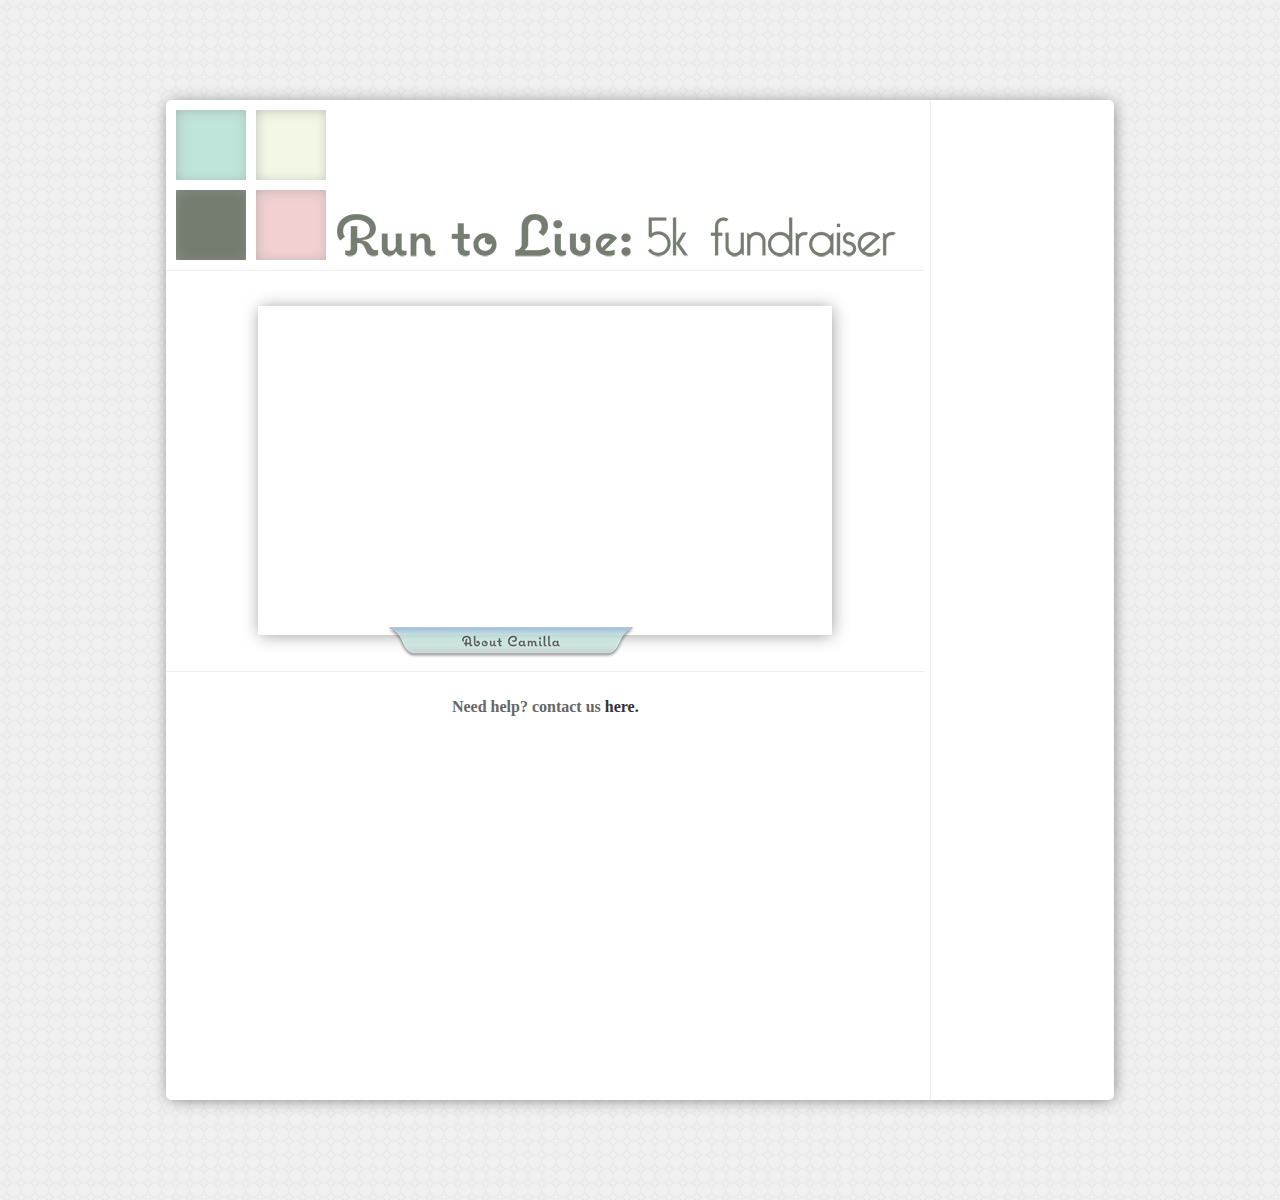
==== Index.html @ abff3bdb "Updating Index.html with images etc.  Still a long way to go" ====
<html>
<head>
	<link type="text/css" rel="stylesheet" href="Main.css">
	<script type="text/javascript">
	  var _gaq = _gaq || [];
	  _gaq.push(['_setAccount', 'UA-36295802-1']);
	  _gaq.push(['_trackPageview']);

	  (function() {
		var ga = document.createElement('script'); ga.type = 'text/javascript'; ga.async = true;
		ga.src = ('https:' == document.location.protocol ? 'https://ssl' : 'http://www') + '.google-analytics.com/ga.js';
		var s = document.getElementsByTagName('script')[0]; s.parentNode.insertBefore(ga, s);
	  })();
	</script>
</head>
<body>
	<div class="global_wrapper">
		<div class="global_head">
		</div>
		<div class="content_wrapper">
			<div class="center_wrapper">
				<div class="center_head">
				</div>
				<div class="center_body">
					<div class="body_left_col">
						<div class="body_left_head">
							<div class="boxes">
								<div class="box_row">
									<div class="top_left_box box">
									</div>
									<div class="top_right_box box">
									</div>
								</div>
								<div class="box_row">
									<div class="bottom_left_box box">
									</div>
									<div class="bottom_right_box box">
									</div>
								</div>
							</div>
							<div class="head_img">
							</div>
						</div>
						<div class="body_left_body">
							<div class="video_wrapper">
								<iframe class="k5_video" width='560' height='315' seamless='seamless' src='http://www.komonews.com/news/local/Anorexic-baker-at-home-in-the-kitchen-176536101.html?embed' frameborder='0' allowfullscreen></iframe>
							</div>
							<div class="video_tab">
							</div>
						</div>
					</div>
					<div class="body_right_col">
						<div class="menu_tab">
							
						</div>
					</div>
					<div class="body_footer">
						<h3>Need help? contact us <a href="mailto:support@runforthecause.org?Subject=Help%20with%20the%20site.">here.</a></h3>
					</div>
				</div>
				<div class="center_footer">
				</div>
			</div>
		</div>
	</div>
</body>
</html>
---- Main.css ----
html{
	height: 100%
}

body{
	padding: 0;
	margin: 0;
	height: 100%;
	outline: none;
	background-image: url("images/Star Background - 16.png");
	background-repeat: repeat;
	background-color: #F0F0F0;
}
/*Large Header*/
h1{
	font-family: arial;
	color: #666;
	text-shadow: 0px 0px 10px #EFEFEF;
	margin: 0;
	padding-top: 7px;
}
/*Medium Header*/
h2{
	margin: 0;
	color: #666;
	margin-bottom: 9px;
	text-shadow: 0px 0px 10px #EFEFEF;
}
/*Basic text*/
h3{
	margin: 0;
	padding: 0;
	color: #666;
	font-size: 1em
}
a{
	text-decoration: none;
	color: #333;
}
/******************************************
	This section is for Global entities
******************************************/
.global_wrapper{
	position: relative;
	min-width: 1180px;
	height: 100%;
}
.global_head{

}
.content_wrapper{
	width: 100%;
	height: 100%;
}
.center_wrapper{
	margin-left: auto;
	margin-right: auto;
	min-width: 880px;
	width:74%;
	height: 100%;
}
.basic_input_field{
	box-shadow: 0px 0px 15px -3px #3AA;
	border-width: 0px;
}
.center_head{
	width: 100%;
	height: 100px;
}
.center_body{
	background-color: #FFF;
	width: 100%;
	min-width: 945px;
	height: 85%;
	min-height: 1000px;
	border-radius: 5px;
	box-shadow: 1px 1px 16px -3px #666;
}
.body_left_col{
	width: 80%;
	min-width: 740px;
	float: left;
}
.body_left_head{
	width: 100%;
	height: 170px;
	border-bottom: solid 1px #EFEFEF;
	text-align: center;
}
.head_img{
	background-image: url("images/run_to_live_560.png");
	width: 560px;
	height: 53px;
	float: left;
	margin-top: 106px;
}
.body_left_body{
	width: 100%;
	height: 365px;
}
.video_wrapper{
	width: 574px;
	margin-left: auto;
	margin-right: auto;
	margin-top: 35px;
	height: 329px;
	box-shadow: 1px 1px 16px -1px #999;
}
.video_tab{
	background-image: url("images/page_tab_250.png");
	background-repeat: no-repeat;
	position: relative;
	top: -10px;
	left: 220px;
	width: 250px;
	height: 35px;
	opacity: .75;
}
.k5_video{
	padding-left: 7px;
	padding-top: 7px;
	position: relative;
}
.body_right_col{
	width: 19%;
	min-width: 183px;
	height: 100%;
	float: right;
	border-left: solid 1px #EFEFEF;
}
.body_footer{
	width: 80%;
	height: 80px;
	float: left;
	border-top: solid 1px #EFEFEF;
	text-align: center;
	padding-top: 26px;
}
.center_footer{
	width: 100%;
	height: 100px;
}
.boxes{
	width: 160px;
	margin: 5px;
	height: 100%;
	float: left;
}
.box{
	width: 70px;
	height: 70px;
	border-radius: 1px;
	float: left;
	margin: 5px;
	box-shadow: inset 1px 1px 15px -5px #999;
}
.top_left_box{
	background-color: #BFE4DA;
}
.top_right_box{
	background-color: #F2F7E6;
}
.bottom_left_box{
	background-color: #757C70;
}
.bottom_right_box{
	background-color: #F1D0D1;
}
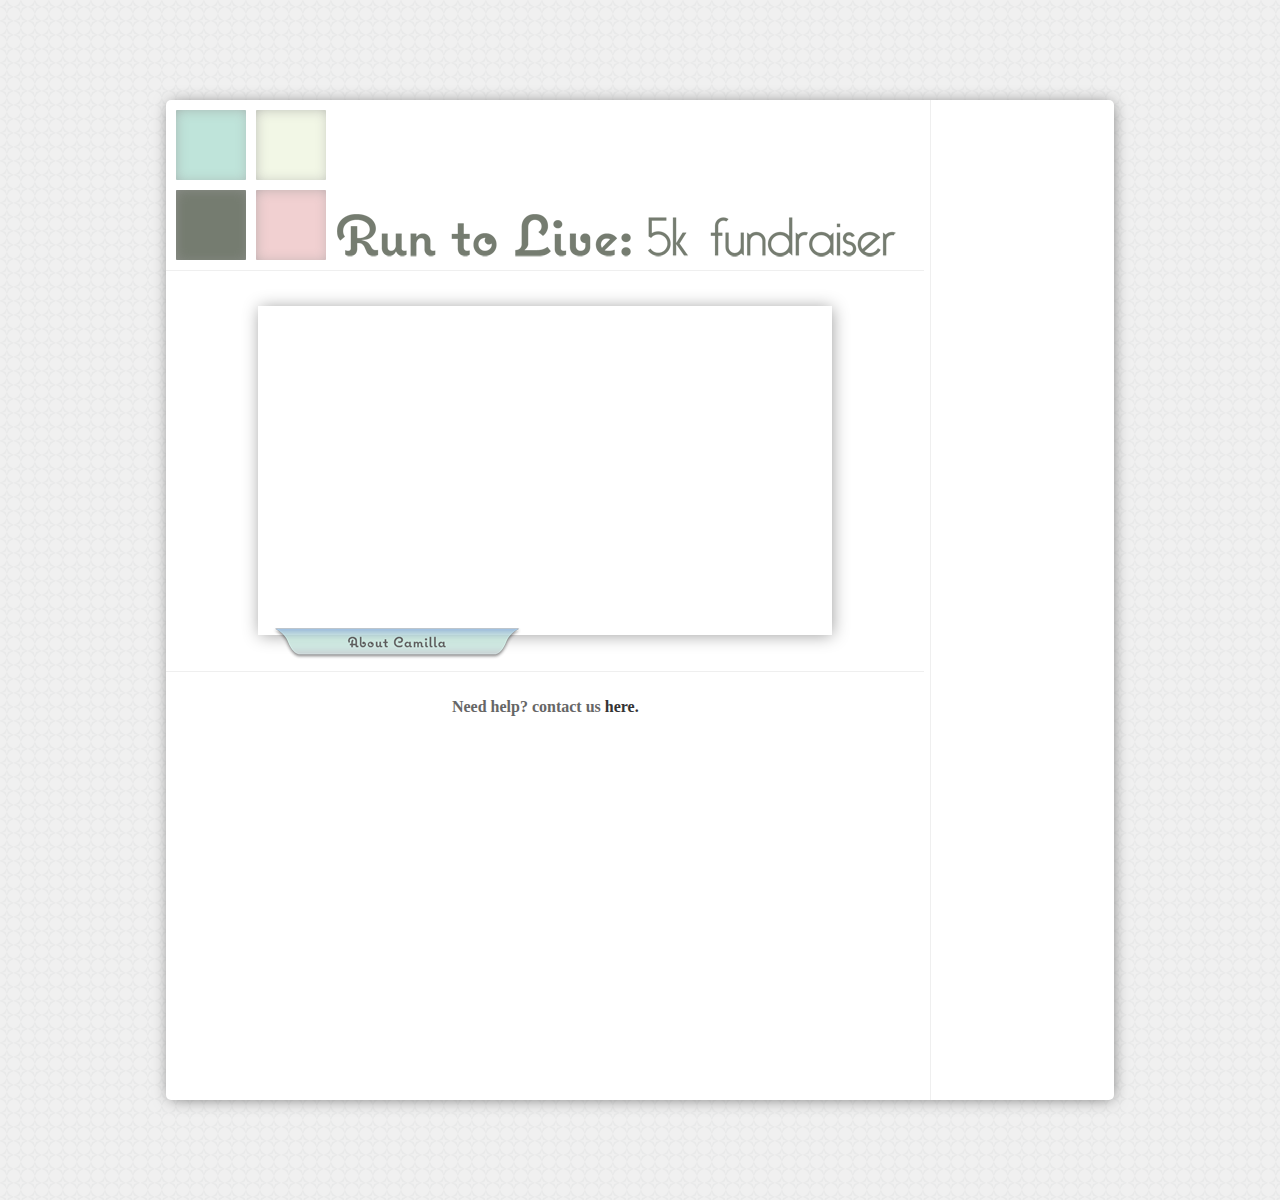
==== commit 84913fb5: "Update to fix tab" ====
--- a/Index.html
+++ b/Index.html
@@ -44,9 +44,10 @@
 						<div class="body_left_body">
 							<div class="video_wrapper">
 								<iframe class="k5_video" width='560' height='315' seamless='seamless' src='http://www.komonews.com/news/local/Anorexic-baker-at-home-in-the-kitchen-176536101.html?embed' frameborder='0' allowfullscreen></iframe>
+								<div class="video_tab">
+								</div>
 							</div>
-							<div class="video_tab">
-							</div>
+							
 						</div>
 					</div>
 					<div class="body_right_col">
--- a/Main.css
+++ b/Main.css
@@ -110,8 +110,8 @@
 	background-image: url("images/page_tab_250.png");
 	background-repeat: no-repeat;
 	position: relative;
-	top: -10px;
-	left: 220px;
+	top: -2px;
+	left: 14px;
 	width: 250px;
 	height: 35px;
 	opacity: .75;
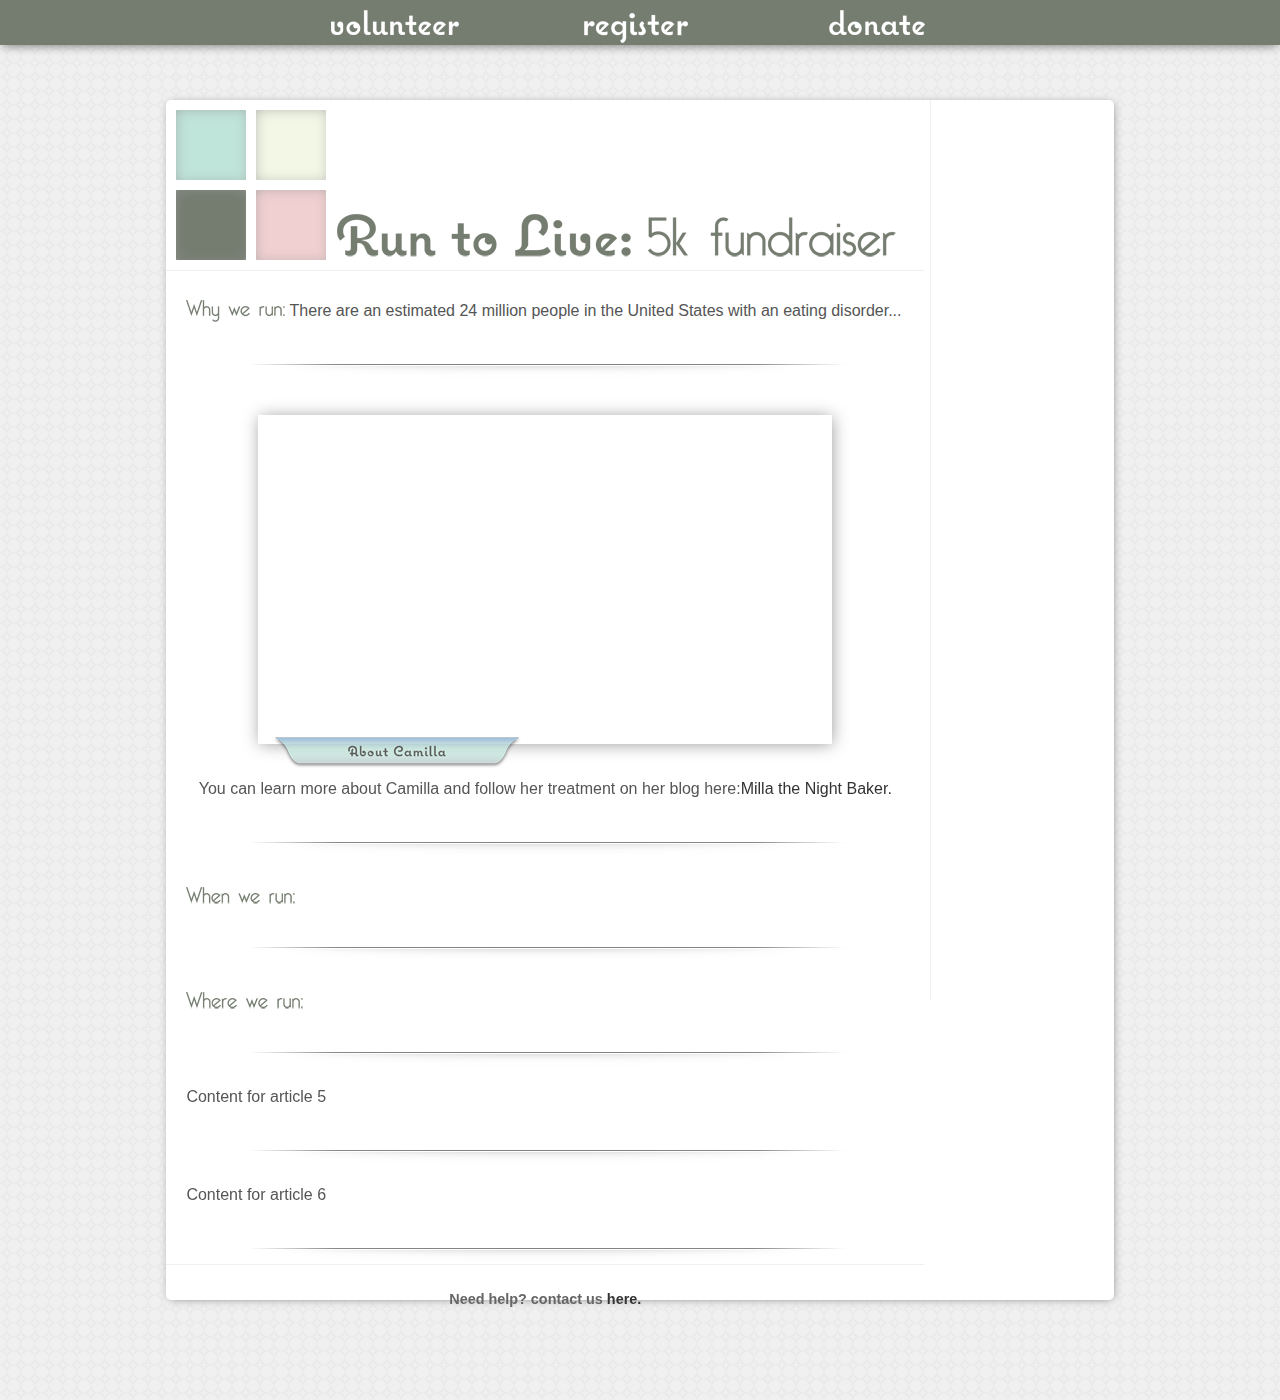
==== commit 301ed5a2: "Update to Index.html and Main.css and added images and logo's etc" ====
--- a/Index.html
+++ b/Index.html
@@ -16,6 +16,15 @@
 <body>
 	<div class="global_wrapper">
 		<div class="global_head">
+			<div class="top_menu centering_box">
+				<div class="top_volunteer top_menu_item">
+					<a href="http://www.runforthecause.org/Volunteer.html" target="_blank"></a>
+				</div>
+				<div class="top_register top_menu_item">
+				</div>
+				<div class="top_donate top_menu_item">
+				</div>
+			</div>
 		</div>
 		<div class="content_wrapper">
 			<div class="center_wrapper">
@@ -42,12 +51,35 @@
 							</div>
 						</div>
 						<div class="body_left_body">
-							<div class="video_wrapper">
-								<iframe class="k5_video" width='560' height='315' seamless='seamless' src='http://www.komonews.com/news/local/Anorexic-baker-at-home-in-the-kitchen-176536101.html?embed' frameborder='0' allowfullscreen></iframe>
-								<div class="video_tab">
+							<div class="body_article article_1">
+								<div class="centering_box">
+									<img src="images/why_we_run.png" style="position:relative; top:6px"> There are an estimated 24 million people in the United States with an eating disorder...
 								</div>
 							</div>
-							
+							<div class="body_article article_2">
+								<div class="video_wrapper">
+									<iframe class="k5_video" width='560' height='315' seamless='seamless' src='http://www.komonews.com/news/local/Anorexic-baker-at-home-in-the-kitchen-176536101.html?embed' frameborder='0' allowfullscreen></iframe>
+									<div class="video_tab">
+									</div>
+								</div>
+								<br>
+								<br>
+								<div class="centering_box" style="text-align: center">
+									You can learn more about Camilla and follow her treatment on her blog here:<a href="http://millathenightbaker.blogspot.com/" target="_blank">Milla the Night Baker.</a>
+								</div>
+							</div>
+							<div class="body_article article_3">
+								<img src="images/when_we_run.png" style="position:relative; top:6px">
+							</div>
+							<div class="body_article article_4">
+								<img src="images/where_we_run.png" style="position:relative; top:6px">
+							</div>
+							<div class="body_article article_4">
+								Content for article 5
+							</div>
+							<div class="body_article article_4">
+								Content for article 6
+							</div>
 						</div>
 					</div>
 					<div class="body_right_col">
@@ -56,7 +88,7 @@
 						</div>
 					</div>
 					<div class="body_footer">
-						<h3>Need help? contact us <a href="mailto:support@runforthecause.org?Subject=Help%20with%20the%20site.">here.</a></h3>
+						<h3>Need help? contact us <a href="mailto:support@runforthecause.org?Subject=Help%20with%20the%20site." target="_blank">here.</a></h3>
 					</div>
 				</div>
 				<div class="center_footer">
--- a/Main.css
+++ b/Main.css
@@ -10,6 +10,7 @@
 	background-image: url("images/Star Background - 16.png");
 	background-repeat: repeat;
 	background-color: #F0F0F0;
+	font-family: helvetica;
 }
 /*Large Header*/
 h1{
@@ -31,7 +32,7 @@
 	margin: 0;
 	padding: 0;
 	color: #666;
-	font-size: 1em
+	font-size: .9em
 }
 a{
 	text-decoration: none;
@@ -46,7 +47,74 @@
 	height: 100%;
 }
 .global_head{
-
+	position: fixed;
+	width: 100%;
+	min-width: 600px;
+	height: 45px;
+	background-color: #757C70;
+	box-shadow: 0px 3px 10px -3px #666;
+	z-index: 10;
+}
+.top_menu{
+	width: 730px;
+}
+.top_menu_item{
+	background-repeat: no-repeat;
+	background-position: center;
+	float: left;
+	width: 33%;
+	height: 100%;
+	border-radius: 1px;
+}
+.top_volunteer{
+	background-image: url("images/volunteer_white.png");
+	cursor: pointer;
+}
+.top_volunteer:hover{
+	background-color: #F1D0D1;
+	-webkit-transition: background 0.5s linear;
+	-moz-transition: background 0.5s linear;
+	-ms-transition: background 0.5s linear;
+	-o-transition: background 0.5s linear;
+	transition: background 0.5s linear;
+}
+.top_register{
+	background-image: url("images/register.png");
+	background-position-y: 13px;
+	cursor: pointer;
+}
+.top_register:hover{
+	background-color: #F1D0D1;
+	-webkit-transition: background 0.5s linear;
+	-moz-transition: background 0.5s linear;
+	-ms-transition: background 0.5s linear;
+	-o-transition: background 0.5s linear;
+	transition: background 0.5s linear;
+}
+.top_donate{
+	background-image: url("images/donate.png");
+	cursor: pointer;
+}
+.top_donate:hover{
+	background-color: #F1D0D1;
+	-webkit-transition: background 0.5s linear;
+	-moz-transition: background 0.5s linear;
+	-ms-transition: background 0.5s linear;
+	-o-transition: background 0.5s linear;
+	transition: background 0.5s linear;
+}
+.clickable1 a{
+	position:absolute;
+    width:100%;
+    height:100%;
+    top:0;
+    left:0;
+    text-decoration:none; /* Makes sure the link   doesn't get underlined */
+    z-index:10; /* raises anchor tag above everything else in div */
+    background-color:white; /*workaround to make clickable in IE */
+    opacity: 0; /*workaround to make clickable in IE */
+    filter: alpha(opacity=1); /*workaround to make clickable in IE */
+	cursor: pointer;
 }
 .content_wrapper{
 	width: 100%;
@@ -71,10 +139,9 @@
 	background-color: #FFF;
 	width: 100%;
 	min-width: 945px;
-	height: 85%;
-	min-height: 1000px;
+	min-height: 1200;
 	border-radius: 5px;
-	box-shadow: 1px 1px 16px -3px #666;
+	box-shadow: 1px 1px 10px -3px #666;
 }
 .body_left_col{
 	width: 80%;
@@ -96,7 +163,35 @@
 }
 .body_left_body{
 	width: 100%;
-	height: 365px;
+}
+.body_article{
+	padding-left: 20px;
+	padding-right: 20px;
+	padding-bottom: 60px;
+	padding-top: 20px;
+	font-size: 1em;
+	font-family: sans-serif;
+	color: #555;
+	background-image: url("images/shadow_divider_600.png");
+	background-repeat: no-repeat;
+	background-position: bottom;
+}
+.centering_box{
+	margin-left: auto;
+	margin-right: auto;
+}
+.article_1{
+}
+.article_2{
+	padding-top: 0px;
+}
+.article_3{
+}
+.article_4{
+}
+.article_5{
+}
+.article_6{
 }
 .video_wrapper{
 	width: 574px;
@@ -119,7 +214,6 @@
 .k5_video{
 	padding-left: 7px;
 	padding-top: 7px;
-	position: relative;
 }
 .body_right_col{
 	width: 19%;
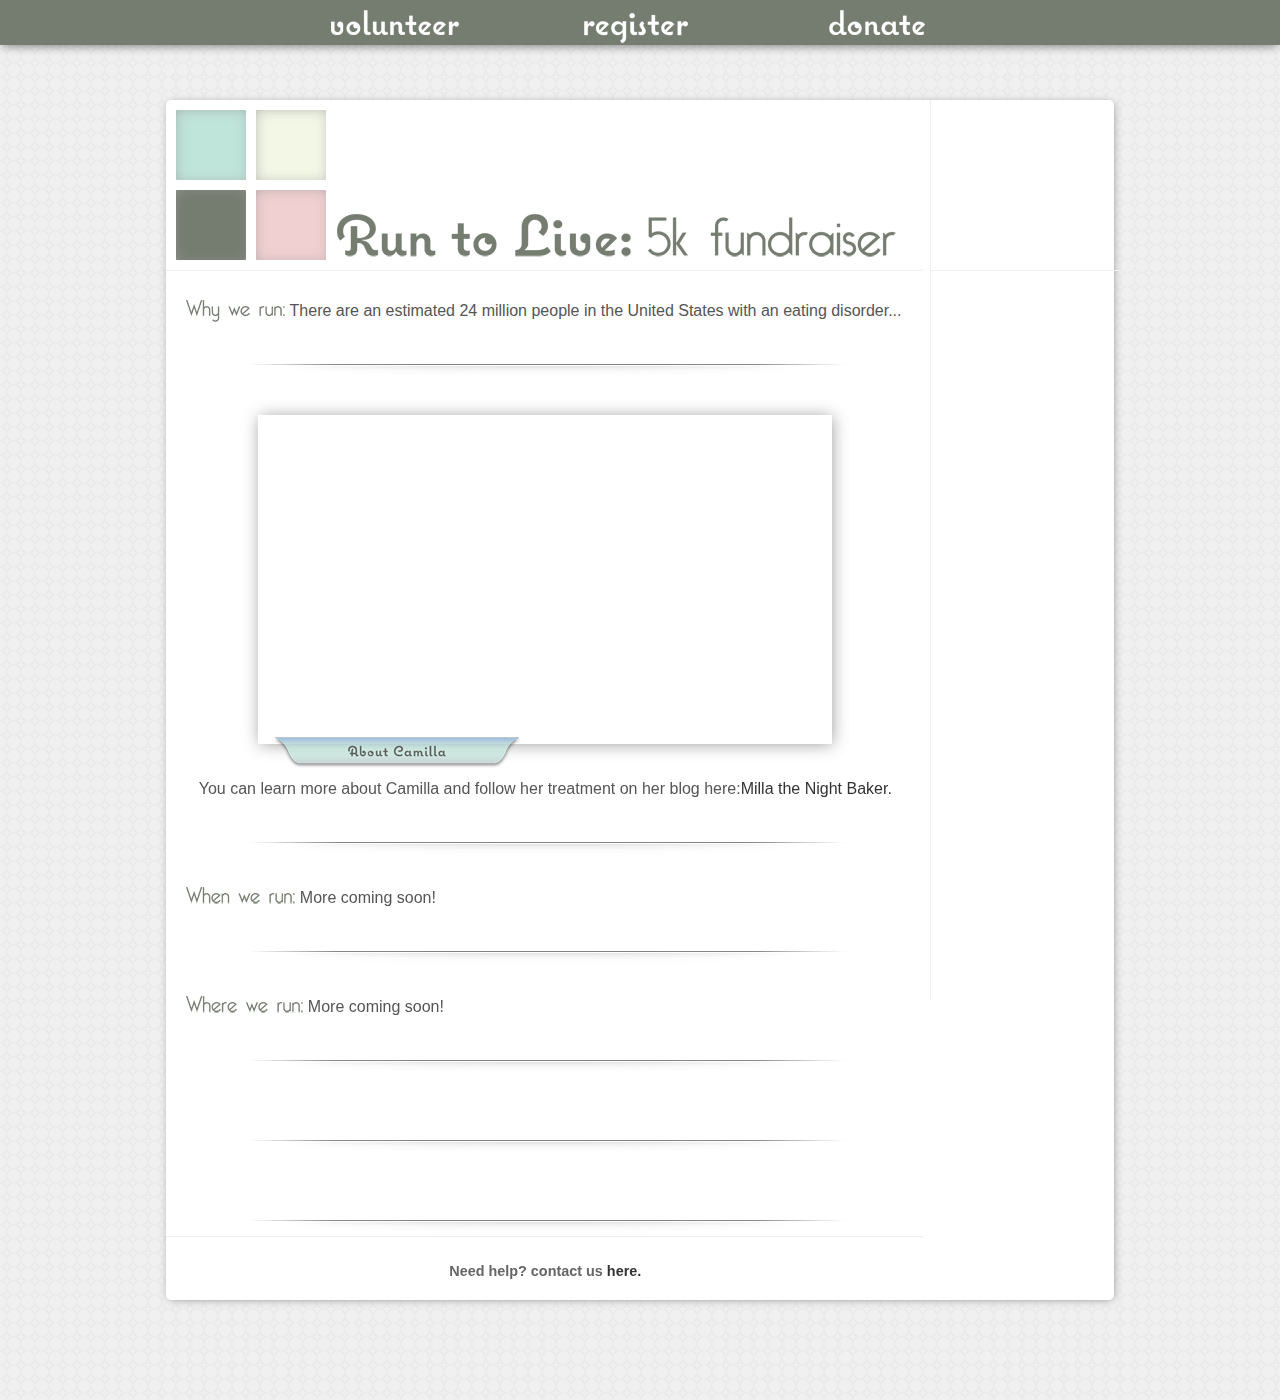
==== commit b612a090: "Commiting fb changes" ====
--- a/Index.html
+++ b/Index.html
@@ -12,13 +12,28 @@
 		var s = document.getElementsByTagName('script')[0]; s.parentNode.insertBefore(ga, s);
 	  })();
 	</script>
+	<meta property="og:title" content="Run for the Cause.org" />
+	<meta property="og:type" content="cause" />
+	<meta property="og:url" content="http://www.runforthecause.org" />
+	<meta property="og:image" content="http://www.runforthecause.org/images/block_logo_180.png" />
+	<meta property="og:site_name" content="Run for the Cause" />
+	<meta property="fb:admins" content="1127614565" />
 </head>
 <body>
+	<div id="fb-root"></div>
+	<script>(function(d, s, id) {
+		  var js, fjs = d.getElementsByTagName(s)[0];
+		  if (d.getElementById(id)) return;
+		  js = d.createElement(s); js.id = id;
+		  js.src = "//connect.facebook.net/en_US/all.js#xfbml=1&appId=373032869452890";
+		  fjs.parentNode.insertBefore(js, fjs);
+		}(document, 'script', 'facebook-jssdk'));
+	</script>
 	<div class="global_wrapper">
 		<div class="global_head">
 			<div class="top_menu centering_box">
 				<div class="top_volunteer top_menu_item">
-					<a href="http://www.runforthecause.org/Volunteer.html" target="_blank"></a>
+					<a href="http://www.runforthecause.org/Volunteer.html" target="_blank" class="volunteer_div"></a>
 				</div>
 				<div class="top_register top_menu_item">
 				</div>
@@ -69,20 +84,24 @@
 								</div>
 							</div>
 							<div class="body_article article_3">
-								<img src="images/when_we_run.png" style="position:relative; top:6px">
+								<img src="images/when_we_run.png" style="position:relative; top:6px"> More coming soon!
 							</div>
 							<div class="body_article article_4">
-								<img src="images/where_we_run.png" style="position:relative; top:6px">
+								<img src="images/where_we_run.png" style="position:relative; top:6px"> More coming soon!
 							</div>
 							<div class="body_article article_4">
-								Content for article 5
+								
 							</div>
 							<div class="body_article article_4">
-								Content for article 6
+								
 							</div>
 						</div>
 					</div>
 					<div class="body_right_col">
+						<div class="fb_wrap">
+							<div class="fb-like" data-send="false" data-width="180" data-show-faces="true" data-font="arial">
+							</div>
+						</div>
 						<div class="menu_tab">
 							
 						</div>
--- a/Main.css
+++ b/Main.css
@@ -102,6 +102,12 @@
 	-ms-transition: background 0.5s linear;
 	-o-transition: background 0.5s linear;
 	transition: background 0.5s linear;
+}
+a.volunteer_div {
+	display: block;
+    height: 100%;
+    width: 100%;
+    text-decoration: none;
 }
 .clickable1 a{
 	position:absolute;
@@ -222,6 +228,17 @@
 	float: right;
 	border-left: solid 1px #EFEFEF;
 }
+.fb_wrap{
+	width: 215px;
+	height: 100px;
+	margin-top: 170px;
+	margin-left: auto;
+	margin-right: auto;
+	border-top: solid 1px #EFEFEF;
+}
+.fb-like{
+	padding-top: 25px !important;
+}
 .body_footer{
 	width: 80%;
 	height: 80px;
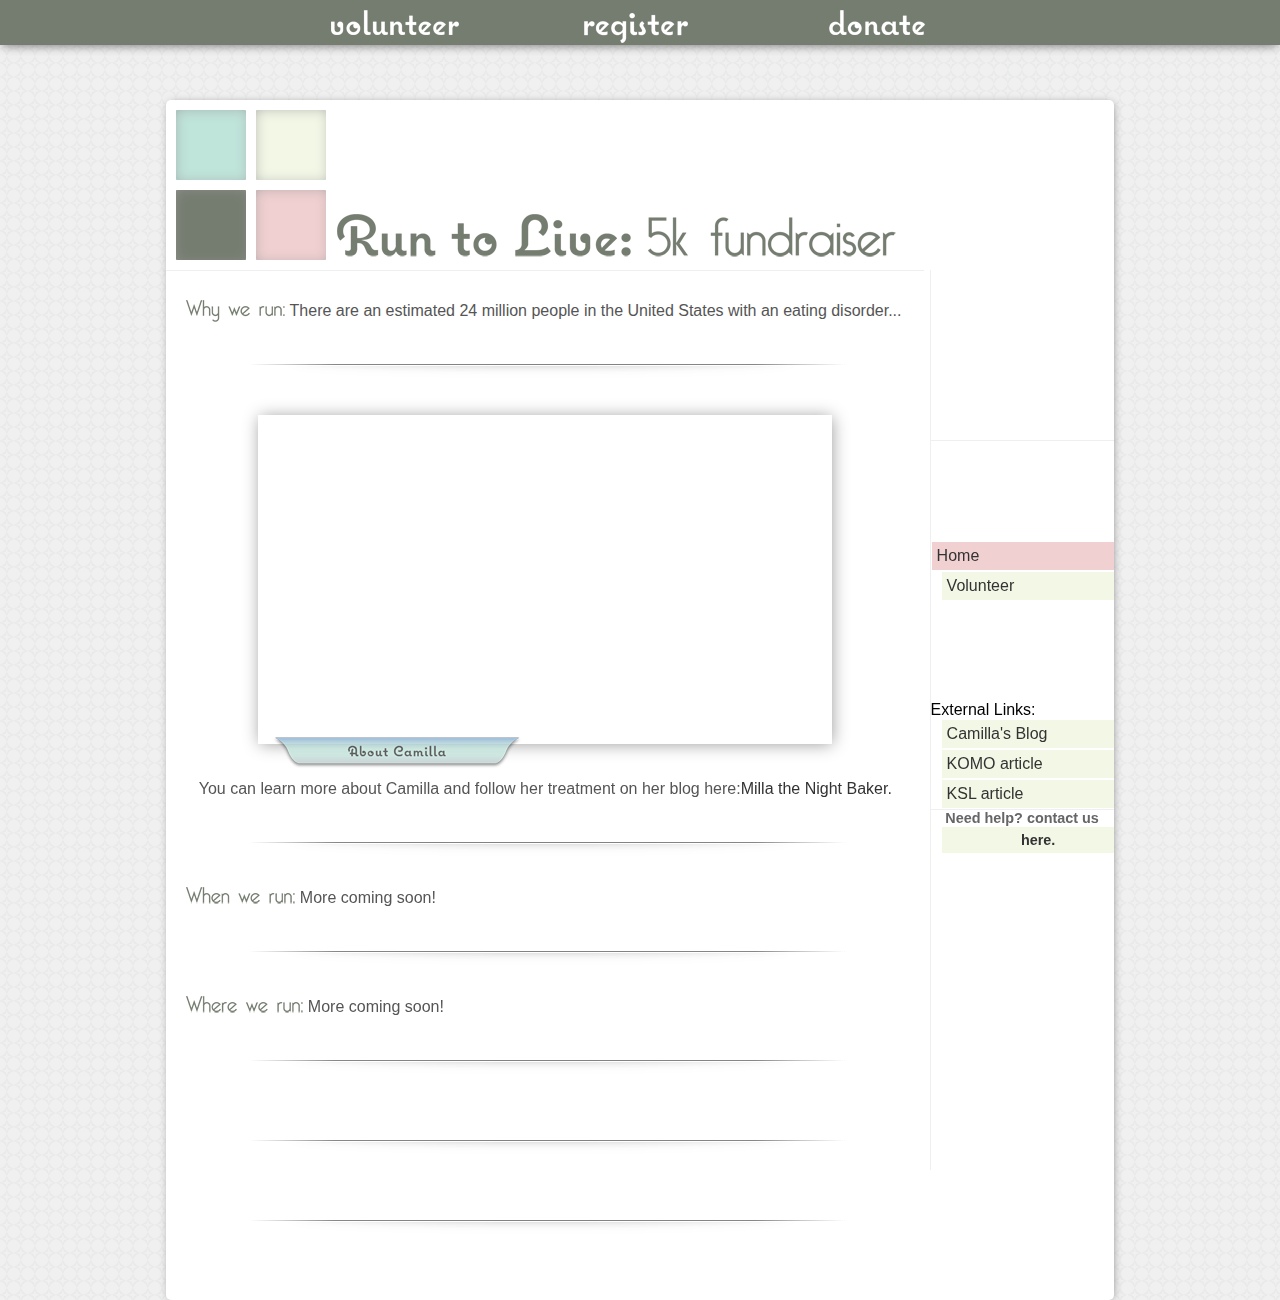
==== commit 8d002b8d: "Merge branch 'master' of https://github.com/a-aberrio/RunForTheCause" ====
--- a/Index.html
+++ b/Index.html
@@ -19,7 +19,7 @@
 	<meta property="og:site_name" content="Run for the Cause" />
 	<meta property="fb:admins" content="1127614565" />
 </head>
-<body>
+<body id="body_home">
 	<div id="fb-root"></div>
 	<script>(function(d, s, id) {
 		  var js, fjs = d.getElementsByTagName(s)[0];
@@ -31,13 +31,15 @@
 	</script>
 	<div class="global_wrapper">
 		<div class="global_head">
-			<div class="top_menu centering_box">
-				<div class="top_volunteer top_menu_item">
-					<a href="http://www.runforthecause.org/Volunteer.html" target="_blank" class="volunteer_div"></a>
+			<div id="top_menu" class="centering_box">
+				<div id="top_volunteer" class="top_menu_item">
+					<a href="http://www.runforthecause.org/Volunteer.html" target="_blank"></a>
 				</div>
-				<div class="top_register top_menu_item">
+				<div id="top_register" class="top_menu_item">
+				    <a href="./Register.html" ></a>
 				</div>
-				<div class="top_donate top_menu_item">
+				<div id="top_donate" class="top_menu_item">
+					<a href="./Donate.html"></a>
 				</div>
 			</div>
 		</div>
@@ -104,6 +106,18 @@
 						</div>
 						<div class="menu_tab">
 							
+						<div id="side_nav_bar" class="menu_tab">
+							<a id="nav_home" href="./index.html">Home</a>
+							<a id="nav_volunteer" href="./volunteer.html">Volunteer</a>
+							<a id="nav_register" href="./register.html">Race Registration</a>
+							<a id="nav_donate" href="./donate.html">Donate</a>
+							<a id="nav_disorders" href="./eatingdisorders.html">Eating Disorders</a>
+						</div>
+						<div id="ext_links">
+							External Links:
+							<a href="">Camilla's Blog</a>
+							<a href="http://www.komonews.com/news/problemsolvers/176536101.html">KOMO article</a>
+							<a href="http://www.ksl.com/?nid=148&sid=22944333">KSL article</a>
 						</div>
 					</div>
 					<div class="body_footer">
--- a/Main.css
+++ b/Main.css
@@ -55,7 +55,8 @@
 	box-shadow: 0px 3px 10px -3px #666;
 	z-index: 10;
 }
-.top_menu{
+
+#top_menu{
 	width: 730px;
 }
 .top_menu_item{
@@ -64,13 +65,11 @@
 	float: left;
 	width: 33%;
 	height: 100%;
-	border-radius: 1px;
-}
-.top_volunteer{
-	background-image: url("images/volunteer_white.png");
+	border-radius: 1px;	
 	cursor: pointer;
 }
-.top_volunteer:hover{
+
+.top_menu_item:hover{
 	background-color: #F1D0D1;
 	-webkit-transition: background 0.5s linear;
 	-moz-transition: background 0.5s linear;
@@ -78,37 +77,26 @@
 	-o-transition: background 0.5s linear;
 	transition: background 0.5s linear;
 }
-.top_register{
+#top_volunteer{
+	background-image: url("images/volunteer_white.png");	
+}
+
+#top_register{
 	background-image: url("images/register.png");
 	background-position-y: 13px;
-	cursor: pointer;
-}
-.top_register:hover{
-	background-color: #F1D0D1;
-	-webkit-transition: background 0.5s linear;
-	-moz-transition: background 0.5s linear;
-	-ms-transition: background 0.5s linear;
-	-o-transition: background 0.5s linear;
-	transition: background 0.5s linear;
-}
-.top_donate{
+}
+
+#top_donate{
 	background-image: url("images/donate.png");
-	cursor: pointer;
-}
-.top_donate:hover{
-	background-color: #F1D0D1;
-	-webkit-transition: background 0.5s linear;
-	-moz-transition: background 0.5s linear;
-	-ms-transition: background 0.5s linear;
-	-o-transition: background 0.5s linear;
-	transition: background 0.5s linear;
-}
-a.volunteer_div {
+}
+
+.top_menu_item a {
 	display: block;
     height: 100%;
     width: 100%;
     text-decoration: none;
 }
+
 .clickable1 a{
 	position:absolute;
     width:100%;
@@ -227,6 +215,7 @@
 	height: 100%;
 	float: right;
 	border-left: solid 1px #EFEFEF;
+	margin-top:170px;
 }
 .fb_wrap{
 	width: 215px;
@@ -278,18 +267,85 @@
 	background-color: #F1D0D1;
 }
 
-
-
-
-
-
-
-
-
-
-
-
-
-
-
-
+/*****************/
+/* Right Nav Bar */
+/*****************/
+.body_right_col a
+{
+	display:block;
+	border:1px solid white;
+	background-color:#F2F7E6;
+	padding:5px;
+	margin-left:10px;
+
+	/* Slide over transition */
+	transition: margin-left 50ms linear;
+	-moz-transition: margin-left 50ms linear;
+	-webkit-transition: margin-left 50ms linear;
+	-o-transition: margin-left 50ms linear;
+}
+
+.body_right_col a:hover
+{
+	background-color:#F3DCC3;
+	margin-left:0px;
+}
+
+.body_right_col a:active
+{
+	box-shadow: inset 1px 1px 15px -5px #999;
+}
+
+.body_right_col div
+{
+	font-family:arial;
+	list-style-type:none;
+	width:100%;
+	padding:0px;
+	overflow:hidden;
+}
+.body_right_col a
+{
+	display:block;
+	width:100%;
+}
+
+#ext_links
+{
+	margin-top:100px;
+}
+
+/* These applies styles to the 'selected' nav element
+   In other words, the 'home' navigation button will be selected when on the home page.
+ */
+#body_home #nav_home,
+#body_register #nav_register,
+#body_volunteer #nav_volunteer,
+#body_donate #nav_donate,
+#body_disorders #nav_disorders
+{
+    margin-left:0px;
+	background-color:#F1D0D1;
+	pointer-events:none;
+	cursor:none;
+}
+
+/**************************/
+/* Disabled Links:        */ 
+/* Remove entry to enable */
+/**************************/
+#top_register a,
+#top_donate a,
+#nav_disorders,
+#nav_donate,
+#nav_register
+{
+	display:none;
+}
+
+
+
+
+
+
+
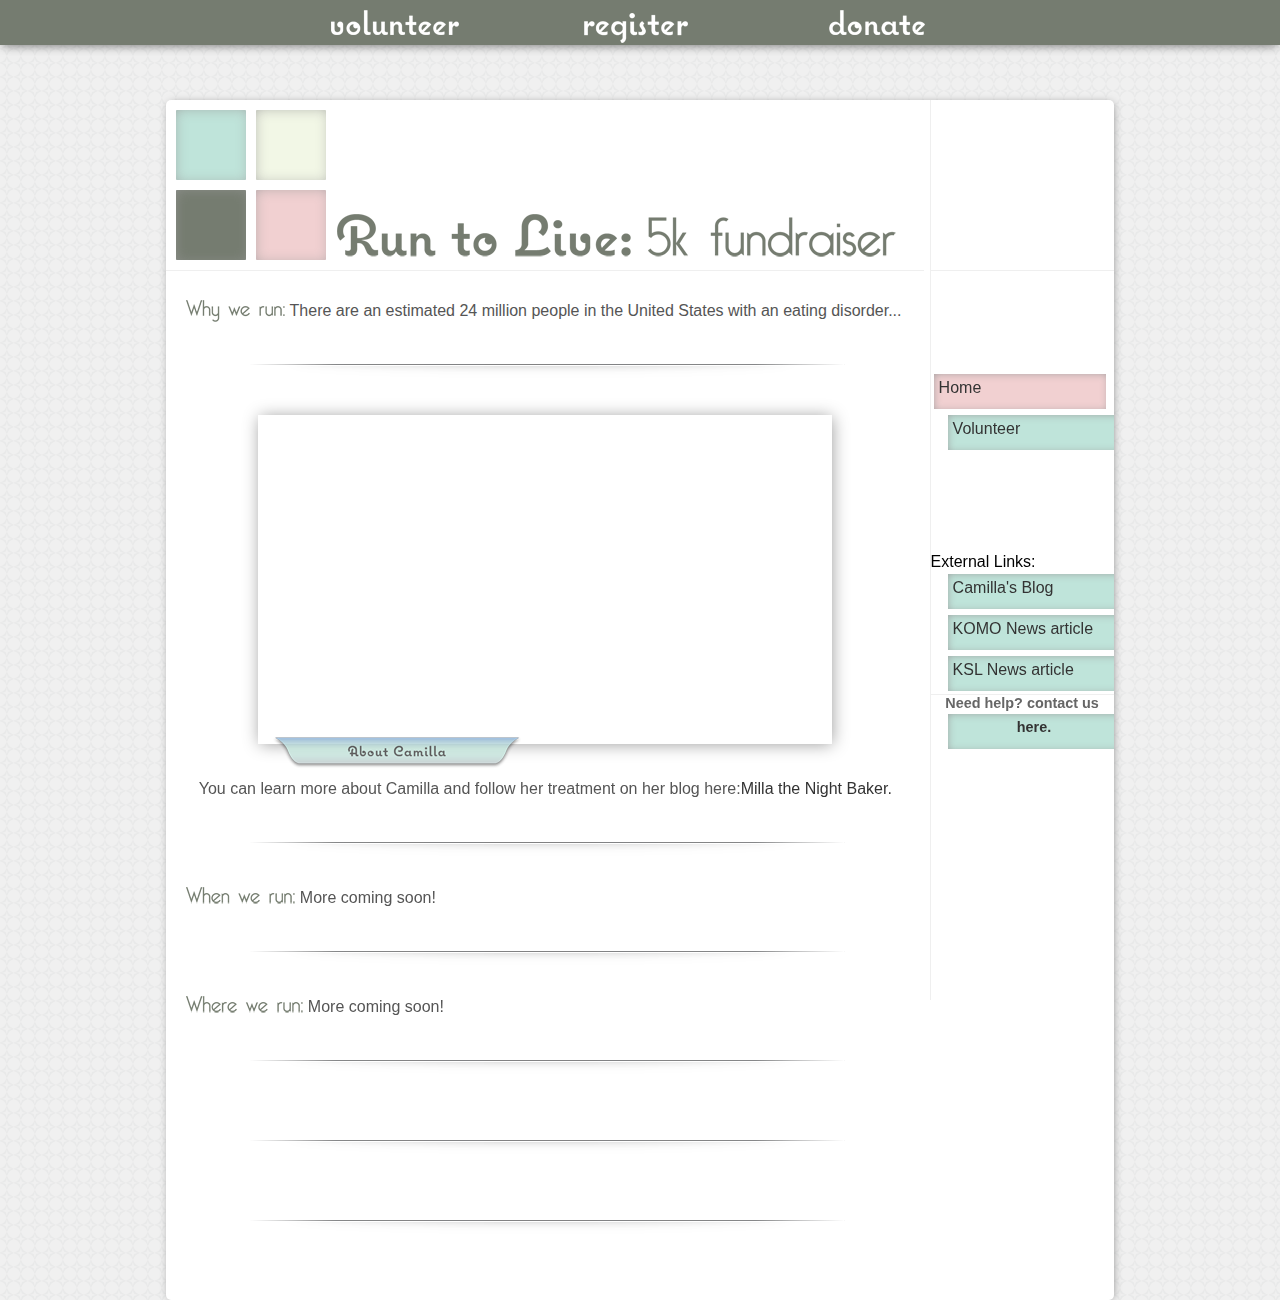
==== commit ccac374f: "Merging code from different pages.  More to come" ====
--- a/Index.html
+++ b/Index.html
@@ -111,13 +111,13 @@
 							<a id="nav_volunteer" href="./volunteer.html">Volunteer</a>
 							<a id="nav_register" href="./register.html">Race Registration</a>
 							<a id="nav_donate" href="./donate.html">Donate</a>
-							<a id="nav_disorders" href="./eatingdisorders.html">Eating Disorders</a>
+							<a id="nav_disorders" href="./eatingdisorders.html">About Eating Disorders</a>
 						</div>
 						<div id="ext_links">
 							External Links:
 							<a href="">Camilla's Blog</a>
-							<a href="http://www.komonews.com/news/problemsolvers/176536101.html">KOMO article</a>
-							<a href="http://www.ksl.com/?nid=148&sid=22944333">KSL article</a>
+							<a href="http://www.komonews.com/news/problemsolvers/176536101.html">KOMO News article</a>
+							<a href="http://www.ksl.com/?nid=148&sid=22944333">KSL News article</a>
 						</div>
 					</div>
 					<div class="body_footer">
--- a/Main.css
+++ b/Main.css
@@ -215,7 +215,7 @@
 	height: 100%;
 	float: right;
 	border-left: solid 1px #EFEFEF;
-	margin-top:170px;
+	margin-top:0px;
 }
 .fb_wrap{
 	width: 215px;
@@ -240,6 +240,9 @@
 	width: 100%;
 	height: 100px;
 }
+/*****************/
+/* Logo */
+/*****************/
 .boxes{
 	width: 160px;
 	margin: 5px;
@@ -272,11 +275,13 @@
 /*****************/
 .body_right_col a
 {
-	display:block;
-	border:1px solid white;
-	background-color:#F2F7E6;
-	padding:5px;
-	margin-left:10px;
+	height: 25px;
+	display: block;
+	border: 3px solid white;
+	background-color: #BFE4DA;
+	padding: 5px;
+	margin-left: 14px;
+	box-shadow: inset 1px 1px 8px -2px #999;
 
 	/* Slide over transition */
 	transition: margin-left 50ms linear;
@@ -287,13 +292,14 @@
 
 .body_right_col a:hover
 {
-	background-color:#F3DCC3;
+	background-color:#F1D0D1;
+	box-shadow: none;
 	margin-left:0px;
 }
 
 .body_right_col a:active
 {
-	box-shadow: inset 1px 1px 15px -5px #999;
+	box-shadow: inset 1px 1px 8px -2px #999;
 }
 
 .body_right_col div
@@ -307,7 +313,7 @@
 .body_right_col a
 {
 	display:block;
-	width:100%;
+	width:89%;
 }
 
 #ext_links
